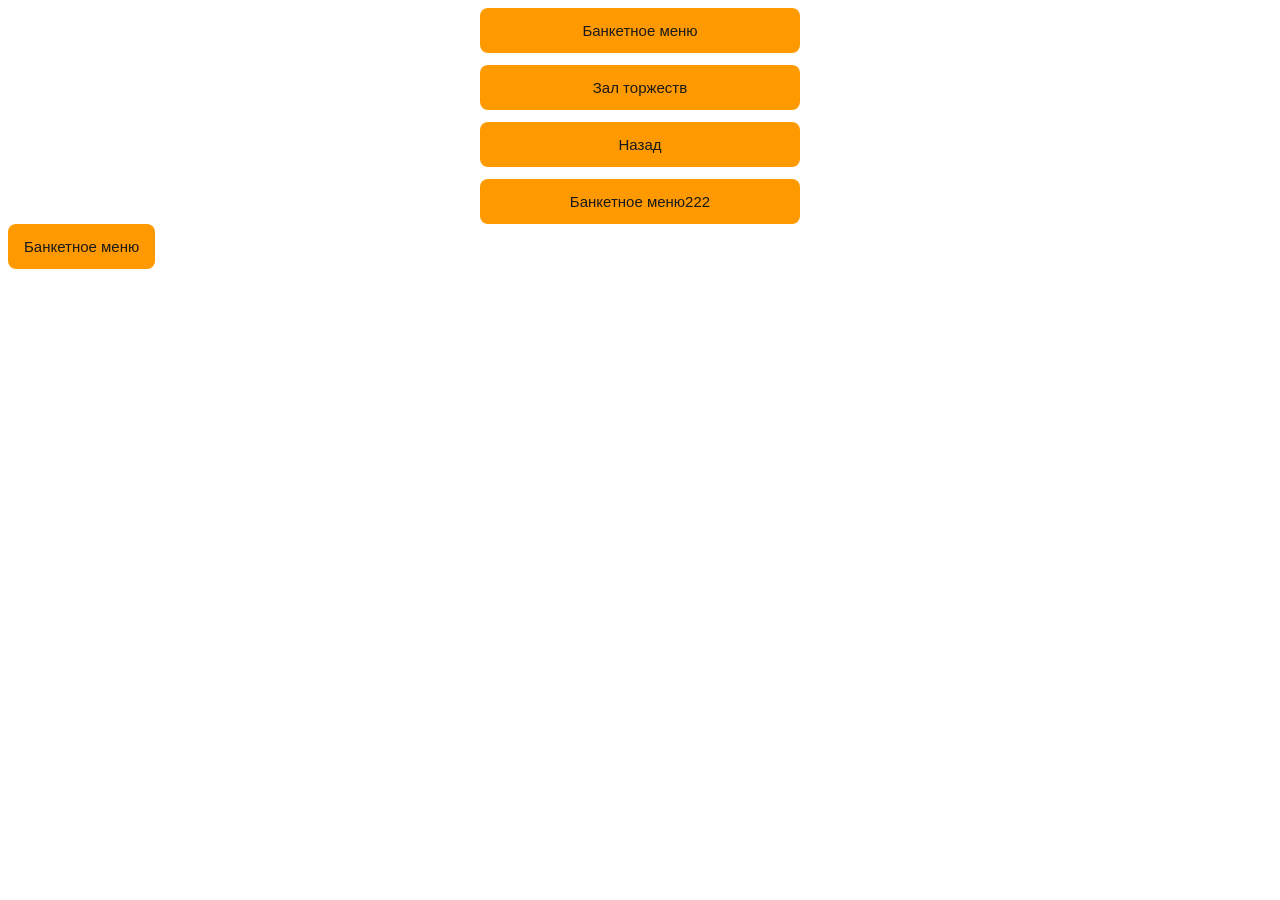
==== banket.html @ 19006ab5 "banket.html" ====
<!DOCTYPE html>
<html lang="ru">
<head>
    <meta charset="utf-8" />
    <title>Зоренька — Таблица событий</title>
    <style>
        table {
            width: 100%;
            border-collapse: collapse;
            margin: 20px 0;
        }
        
        th, td {
            padding: 12px;
            border: 1px solid #ddd;
            text-align: left;
        }
        
        th {
            background-color: #f2f2f2;
        }
         button {
        padding: 14px 16px;
        border: none;
        border-radius: 8px;
        font-size: 15px;
        font-weight: 500;
        cursor: pointer;
        color: #1a1a1a;
        background-color: #ff9900; /* небесноголубой background-color: #ff9900;  облепиховый цвет */
        transition: background-color 0.2s, transform 0.1s;
      } 
      .buttons-container {
        display: flex;
        flex-direction: column;       /* КНОПКИ В СТОЛБИК */
        gap: 12px;                    /* Расстояние между кнопками */
        max-width: 320px;             /* Чтобы не растягивалось на весь экран */
        margin: 0 auto;               /* По центру страницы */
      }
    </style>
</head>
<body>
    <div class="buttons-container">
         <button onclick="window.location.href = 'https://disk.yandex.ru/i/K9oaHJouhZM96w'">Банкетное меню</button>
         <button onclick="window.location.href = 'https://disk.yandex.ru/i/Z71B9jE2O09nRg'">Зал торжеств</button>
         <button onclick="window.location.href = 'index.html'">Назад</button>
         <button onclick="downloadPDF()">
    Банкетное меню222
</button>
    </div>
   
<button onclick="downloadPDF()">
    Банкетное меню
</button>

<script>
function downloadPDF() {
    // Создаем элемент ссылки
    const a = document.createElement('a');
    a.href = 'https://disk.yandex.ru/i/K9oaHJouhZM96w?download=1';
    a.setAttribute('download', 'банкетное_меню.pdf');
    document.body.appendChild(a);
    a.click();
    document.body.removeChild(a);
}
</script>
    
</body>
</html>
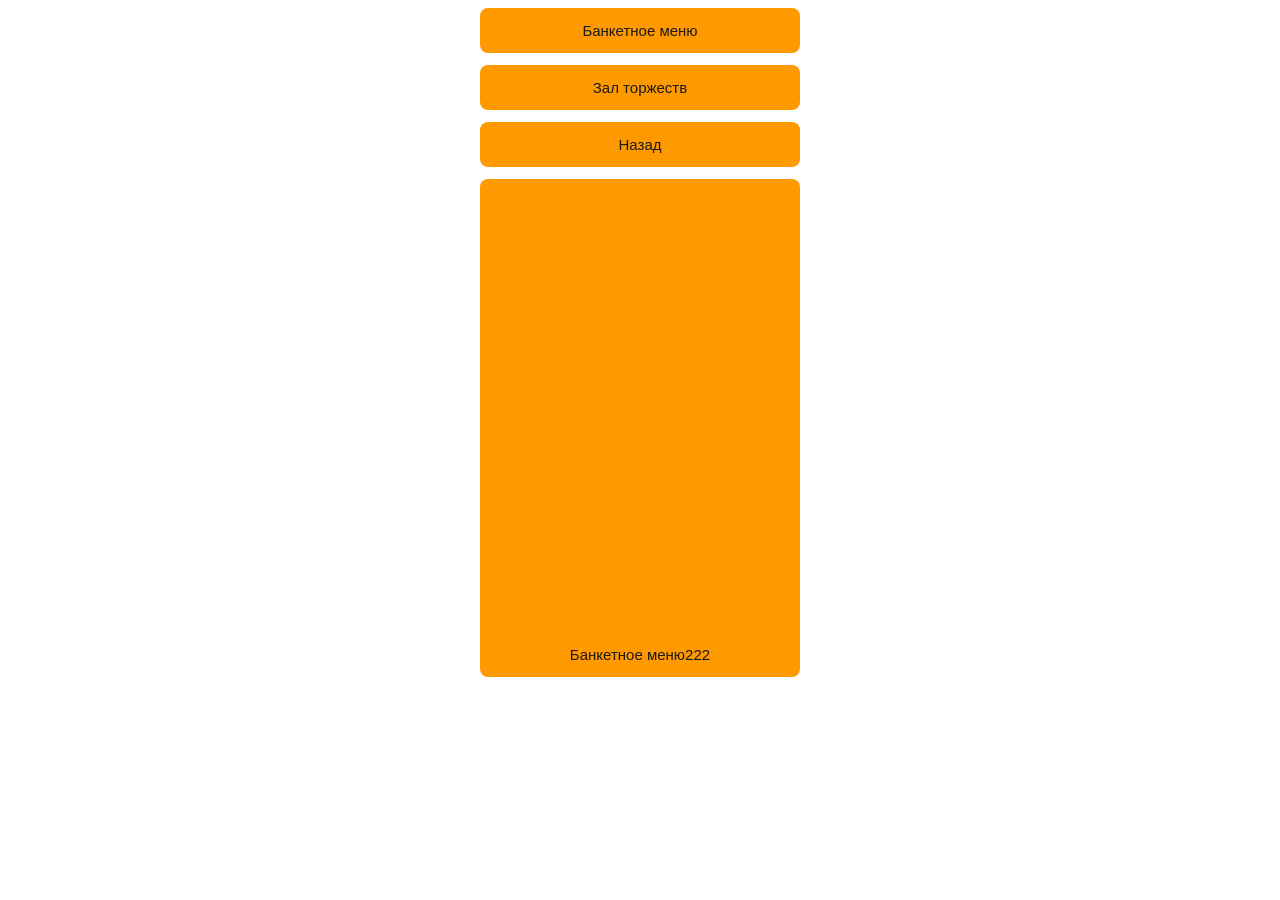
==== commit ef890e01: "banket.html" ====
--- a/banket.html
+++ b/banket.html
@@ -45,13 +45,12 @@
          <button onclick="window.location.href = 'https://disk.yandex.ru/i/Z71B9jE2O09nRg'">Зал торжеств</button>
          <button onclick="window.location.href = 'index.html'">Назад</button>
          <button onclick="downloadPDF()">
+             <iframe src="https://disk.yandex.ru/i/Z71B9jE2O09nRg" width="800" height="450" frameborder="0" allowfullscreen></iframe>
     Банкетное меню222
 </button>
     </div>
    
-<button onclick="downloadPDF()">
-    Банкетное меню
-</button>
+
 
 <script>
 function downloadPDF() {
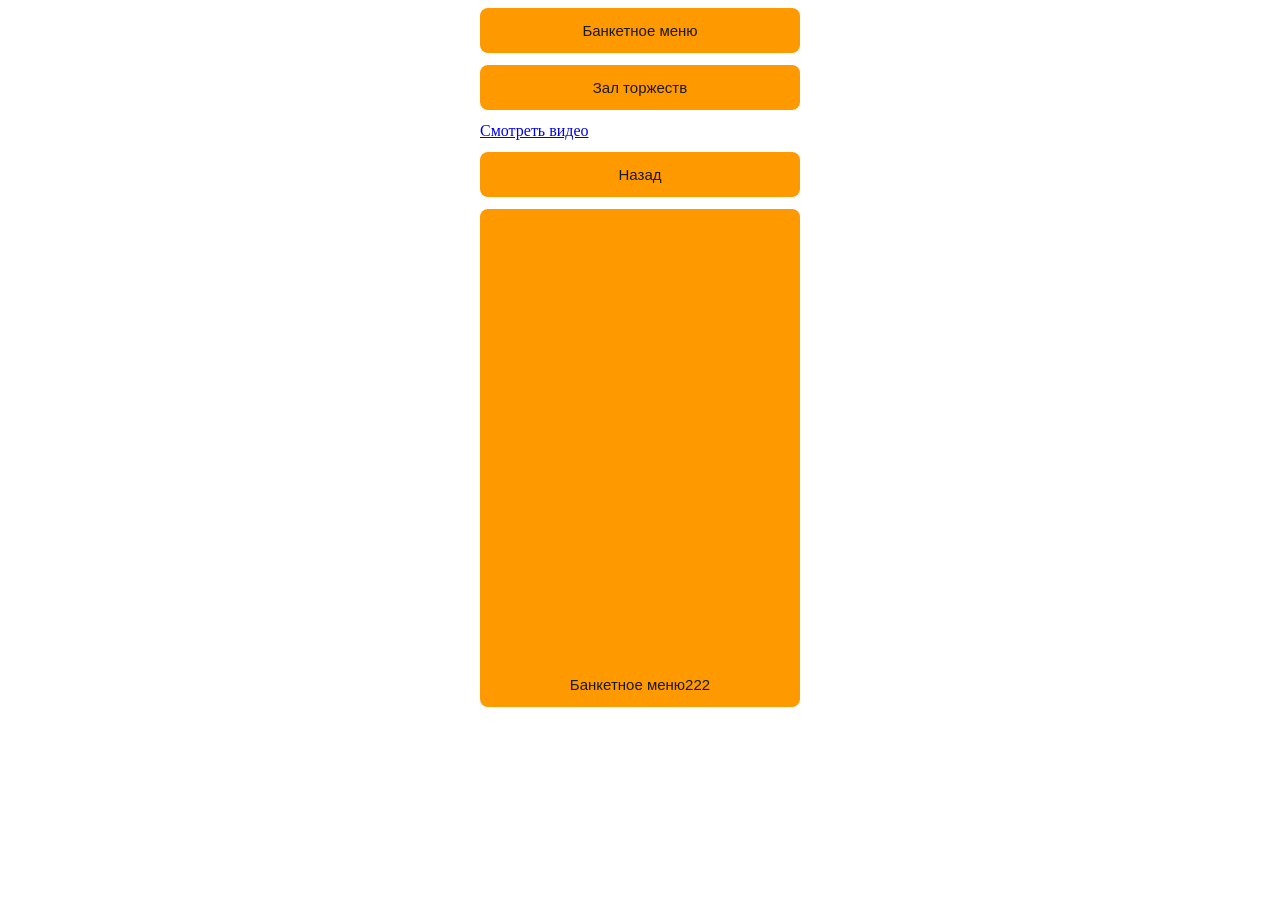
==== commit 6e9466bf: "banket.html" ====
--- a/banket.html
+++ b/banket.html
@@ -43,6 +43,7 @@
     <div class="buttons-container">
          <button onclick="window.location.href = 'https://disk.yandex.ru/i/K9oaHJouhZM96w'">Банкетное меню</button>
          <button onclick="window.location.href = 'https://disk.yandex.ru/i/Z71B9jE2O09nRg'">Зал торжеств</button>
+        <a href="https://disk.yandex.ru/i/Z71B9jE2O09nRg" target="_blank">Смотреть видео</a> 
          <button onclick="window.location.href = 'index.html'">Назад</button>
          <button onclick="downloadPDF()">
              <iframe src="https://disk.yandex.ru/i/Z71B9jE2O09nRg" width="800" height="450" frameborder="0" allowfullscreen></iframe>
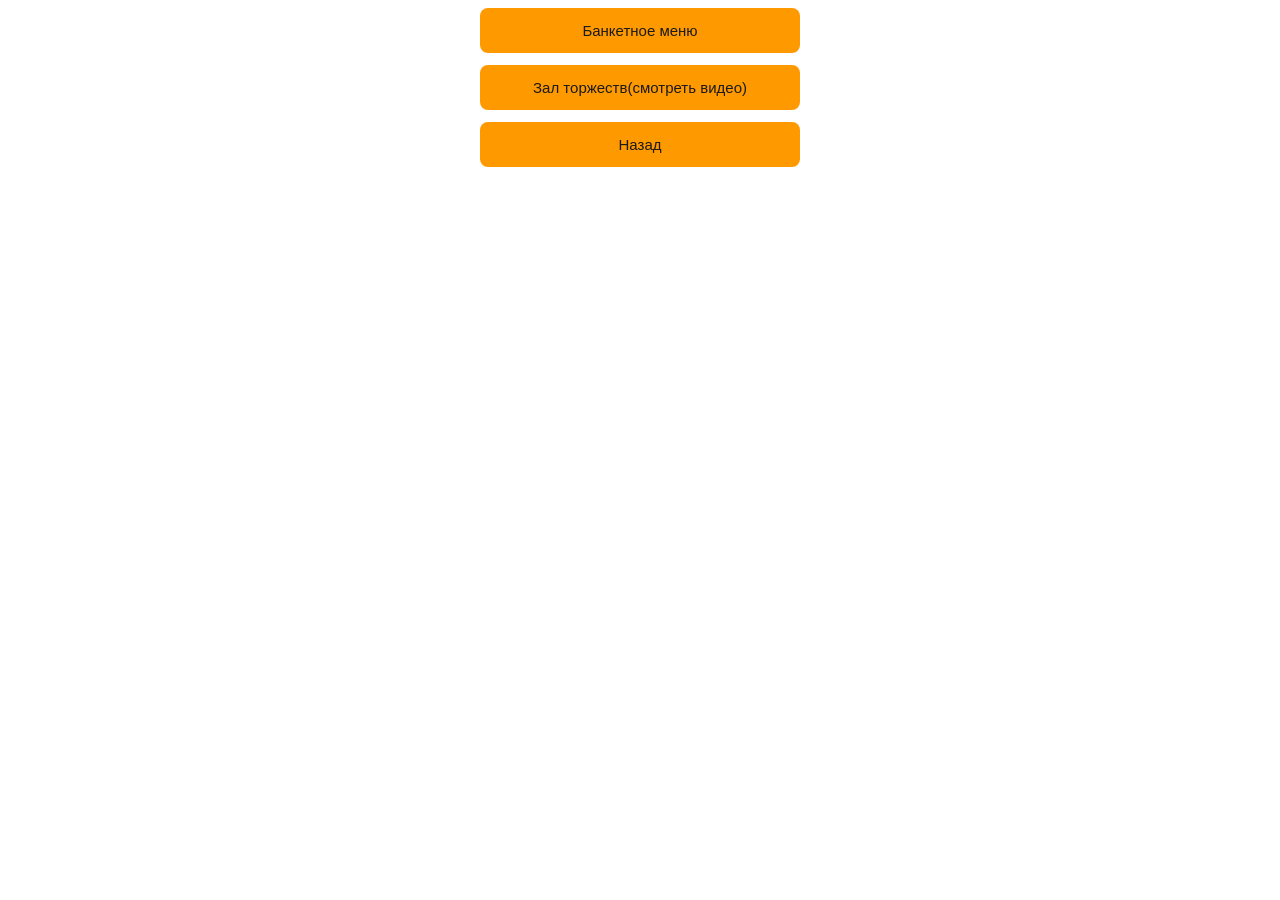
==== commit de0a281f: "banket.html" ====
--- a/banket.html
+++ b/banket.html
@@ -42,13 +42,10 @@
 <body>
     <div class="buttons-container">
          <button onclick="window.location.href = 'https://disk.yandex.ru/i/K9oaHJouhZM96w'">Банкетное меню</button>
-         <button onclick="window.location.href = 'https://disk.yandex.ru/i/Z71B9jE2O09nRg'">Зал торжеств</button>
-        <a href="https://disk.yandex.ru/i/Z71B9jE2O09nRg" target="_blank">Смотреть видео</a> 
+         <button onclick="window.location.href = 'https://disk.yandex.ru/i/Z71B9jE2O09nRg'">Зал торжеств(смотреть видео)</button>
+        
          <button onclick="window.location.href = 'index.html'">Назад</button>
-         <button onclick="downloadPDF()">
-             <iframe src="https://disk.yandex.ru/i/Z71B9jE2O09nRg" width="800" height="450" frameborder="0" allowfullscreen></iframe>
-    Банкетное меню222
-</button>
+         
     </div>
    
 
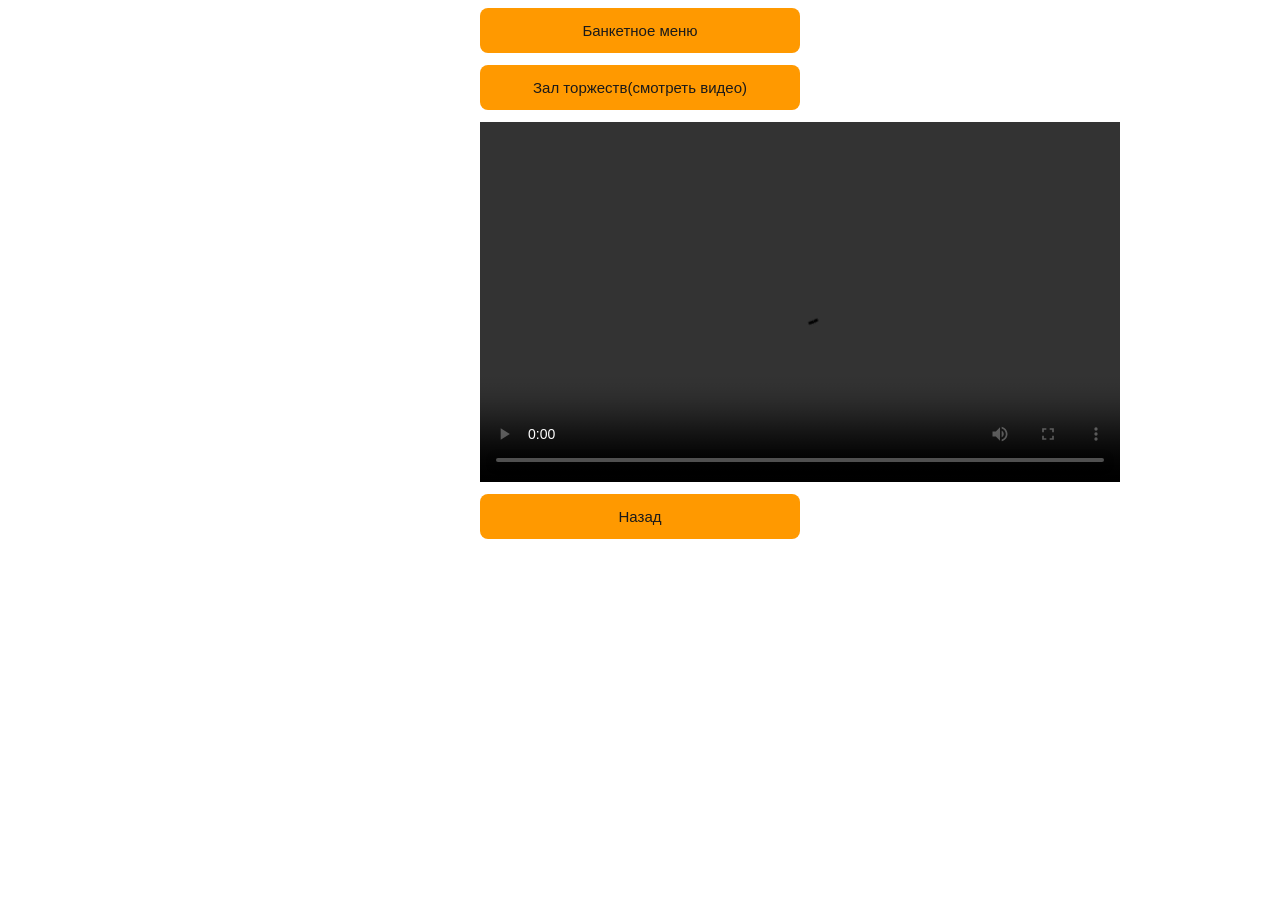
==== commit 18e34790: "banket.html" ====
--- a/banket.html
+++ b/banket.html
@@ -41,9 +41,12 @@
 </head>
 <body>
     <div class="buttons-container">
-         <button onclick="window.location.href = 'https://disk.yandex.ru/i/K9oaHJouhZM96w'">Банкетное меню</button>
-         <button onclick="window.location.href = 'https://disk.yandex.ru/i/Z71B9jE2O09nRg'">Зал торжеств(смотреть видео)</button>
-        
+         <button onclick="window.location.href = 'https://drive.google.com/file/d/1bZcgQvcmJXEJnGwPHxV-MS-cALrvGWKP/view?usp=drive_link'">Банкетное меню</button>
+         <button onclick="window.location.href = 'https://drive.google.com/file/d/1NEaiRowqK-lVU1fwAZfriKE6Nr4Ljgdu/view?usp=sharing'">Зал торжеств(смотреть видео)</button>
+        <video width="640" height="360" controls>
+              <source src="https://drive.google.com/file/d/1NEaiRowqK-lVU1fwAZfriKE6Nr4Ljgdu/view?usp=sharing" type="video/mp4">
+              Ваш браузер не поддерживает видео.
+        </video>
          <button onclick="window.location.href = 'index.html'">Назад</button>
          
     </div>
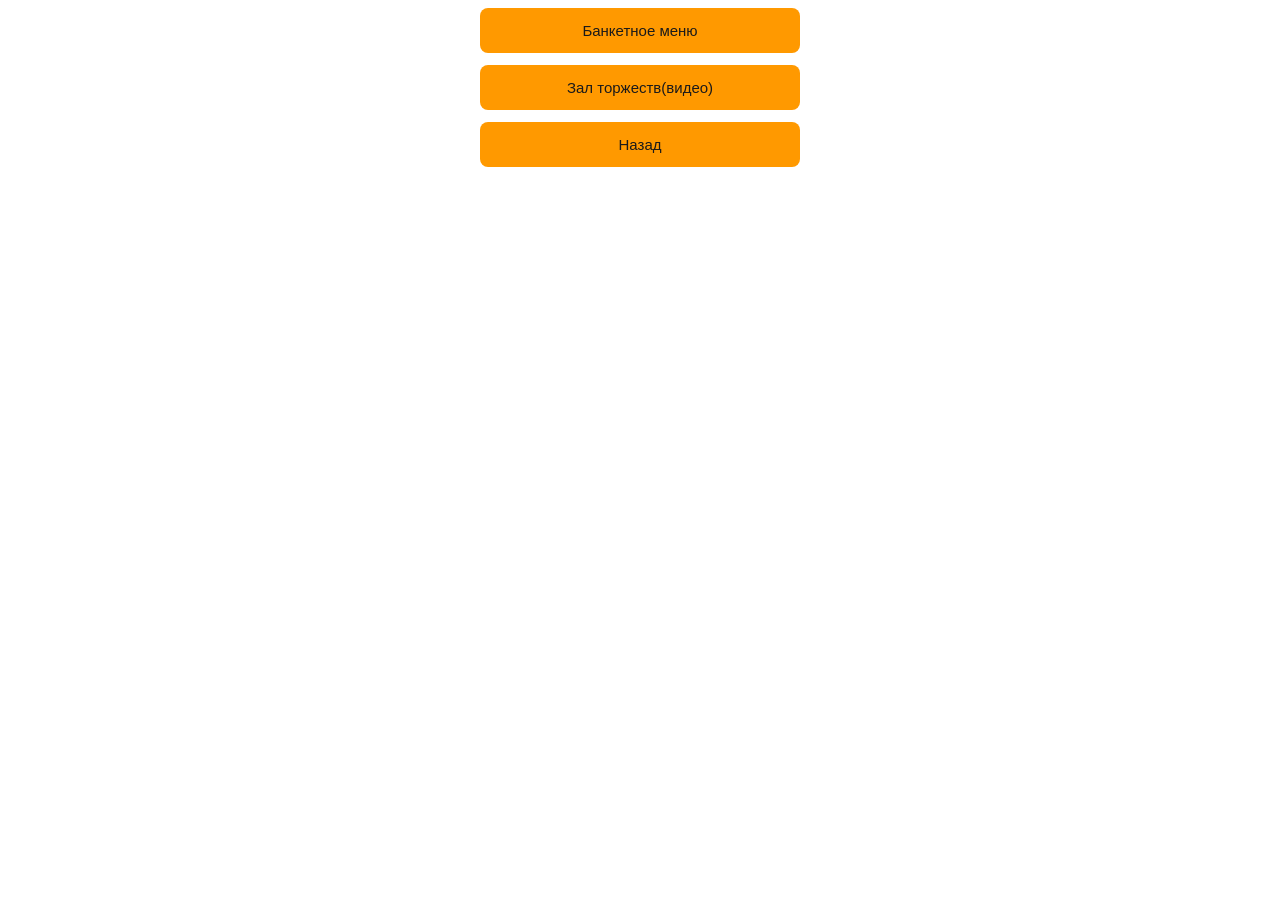
==== commit 0489fcfb: "banket.html" ====
--- a/banket.html
+++ b/banket.html
@@ -42,11 +42,8 @@
 <body>
     <div class="buttons-container">
          <button onclick="window.location.href = 'https://drive.google.com/file/d/1bZcgQvcmJXEJnGwPHxV-MS-cALrvGWKP/view?usp=drive_link'">Банкетное меню</button>
-         <button onclick="window.location.href = 'https://drive.google.com/file/d/1NEaiRowqK-lVU1fwAZfriKE6Nr4Ljgdu/view?usp=sharing'">Зал торжеств(смотреть видео)</button>
-        <video width="640" height="360" controls>
-              <source src="https://drive.google.com/file/d/1NEaiRowqK-lVU1fwAZfriKE6Nr4Ljgdu/view?usp=sharing" type="video/mp4">
-              Ваш браузер не поддерживает видео.
-        </video>
+         <button onclick="window.location.href = 'https://drive.google.com/file/d/1NEaiRowqK-lVU1fwAZfriKE6Nr4Ljgdu/view?usp=sharing'">Зал торжеств(видео)</button>
+        
          <button onclick="window.location.href = 'index.html'">Назад</button>
          
     </div>
